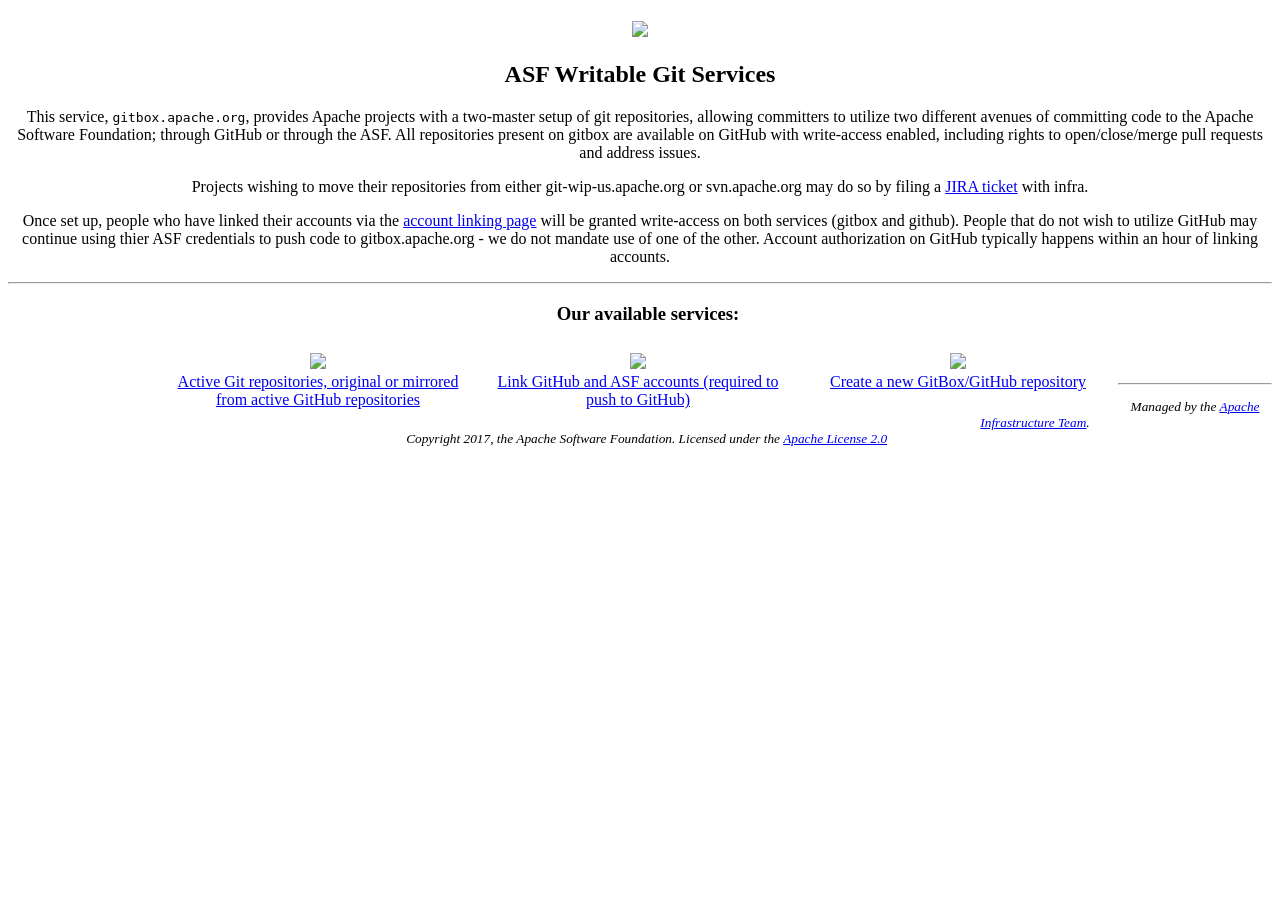
==== modules/gitbox/files/htdocs/index.html @ 64a57cdc "Elaborate on gitbox. No functional change." ====
<!DOCTYPE HTML>
<html>
<head>
<meta charset="utf8">
<link rel="shortcut icon" href="/favicon.ico">
<title>ASF Writable Git Services!</title>

    <link rel="stylesheet" href="css/foundation.min.css">
</head>
<body>
    
<div style="text-align: center;">
    <p>
    <a href='/'><img src='https://www.apache.org/img/asf_logo.png' style='padding-top: 5px;'/></a>
    </p>
    <h2>ASF Writable Git Services</h2>
<p>This service, <code>gitbox.apache.org</code>, provides Apache projects with a two-master setup of git repositories, allowing committers to utilize two different avenues of committing code to the Apache Software Foundation; through GitHub or through the ASF. All repositories present on gitbox are available on GitHub with write-access enabled, including rights to open/close/merge pull requests and address issues. </p>
<p>Projects wishing to move their repositories from either git-wip-us.apache.org or svn.apache.org may do so by filing a  <a href="https://issues.apache.org/jira/browse/INFRA">JIRA ticket</a>  with infra. </p>
<p>Once set up, people who have linked their accounts via the  <a href="/setup/">account linking page</a>  will be granted write-access on both services (gitbox and github). People that do not wish to utilize GitHub may continue using thier ASF credentials to push code to gitbox.apache.org - we do not mandate use of one of the other. Account authorization on GitHub typically happens within an hour of linking accounts. </p>
<hr/>
</div>

<div style="padding-left: 1em; padding-bottom: 2em; margin: 0 auto; text-align: center; width: 980px;">
<h3>Our available services:</h3>

<div style="float: left; width: 300px; margin: 10px; text-align: center;">
    <a href="/repos/asf">
        <img src="images/git.png" style="height: 100px;"/><br/>
        Active Git repositories, original or mirrored from active GitHub repositories
    </a>
</div>
 
<div style="float: left; width: 300px; margin: 10px; text-align: center;">
    <a href="/setup/">
        <img src="images/gitbox.png" style="height: 100px;"/><br/>
        Link GitHub and ASF accounts (required to push to GitHub)
    </a>
</div>

<div style="float: left; width: 300px; margin: 10px; text-align: center;">
    <a href="/setup/newrepo.html">
        <img src="images/newrepo.png" style="height: 100px;"/><br/>
        Create a new GitBox/GitHub repository
    </a>
</div>

</div>

<hr/>
<p style="font-size: smaller; font-style: italic; text-align: center; padding-left: 1em;">
    Managed by the <a href="https://infra.apache.org/">Apache Infrastructure Team</a>.<br/>
    Copyright 2017, the Apache Software Foundation.
    Licensed under the <a href="http://www.apache.org/licenses/LICENSE-2.0">Apache License 2.0</a>
</p>

    <!-- foundation bundles jquery 2.2.4. we'll fetch from a CDN. -->
    <script src="https://ajax.googleapis.com/ajax/libs/jquery/2.2.4/jquery.min.js"></script>
    <script src="js/vendor/what-input.js"></script>
    <script src="js/vendor/foundation.min.js"></script>
    <script src="js/app.js"></script>
</body>
</html>
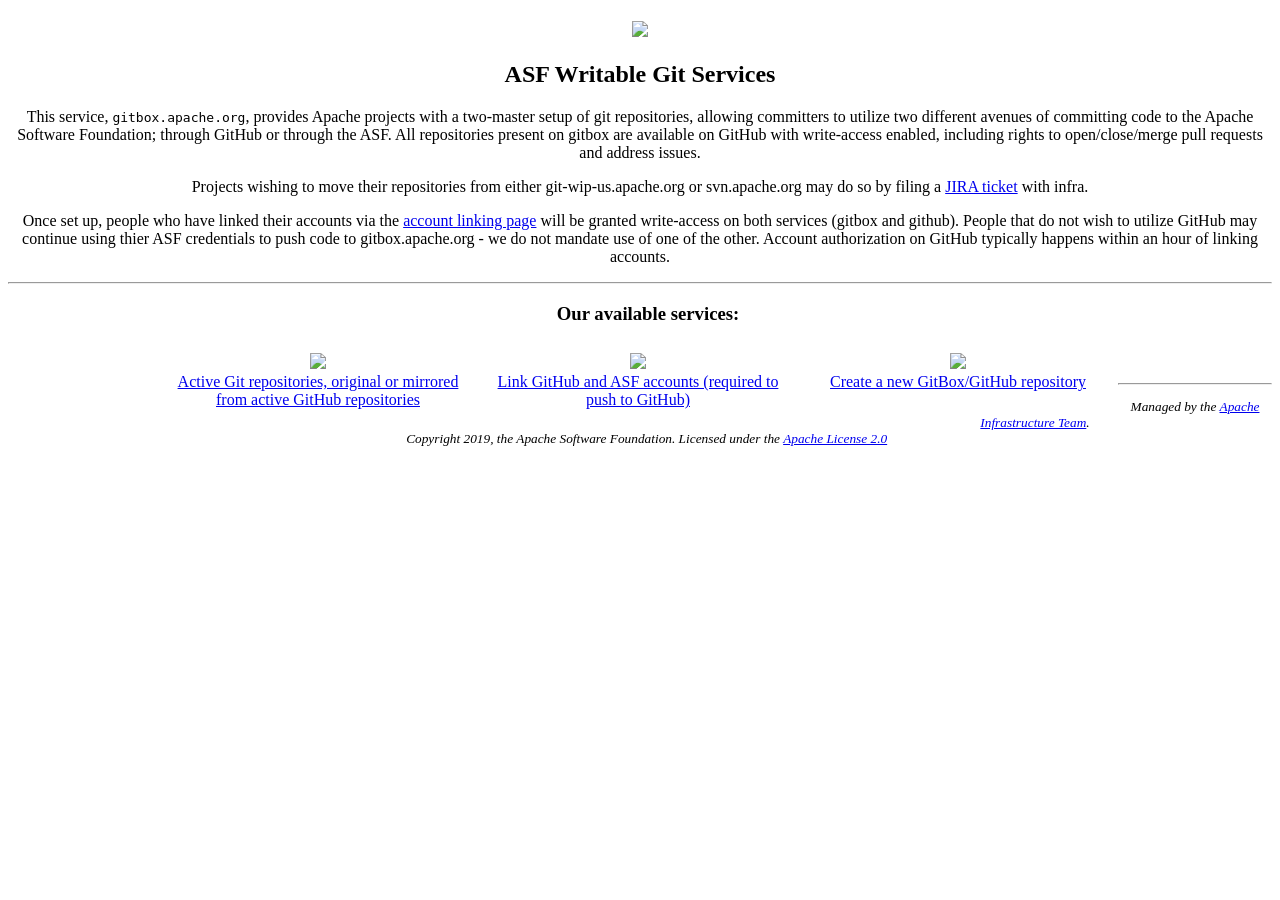
==== commit da6b9706: "OF: Happy new year.." ====
--- a/modules/gitbox/files/htdocs/index.html
+++ b/modules/gitbox/files/htdocs/index.html
@@ -49,7 +49,7 @@
 <hr/>
 <p style="font-size: smaller; font-style: italic; text-align: center; padding-left: 1em;">
     Managed by the <a href="https://infra.apache.org/">Apache Infrastructure Team</a>.<br/>
-    Copyright 2017, the Apache Software Foundation.
+    Copyright 2019, the Apache Software Foundation.
     Licensed under the <a href="http://www.apache.org/licenses/LICENSE-2.0">Apache License 2.0</a>
 </p>
 
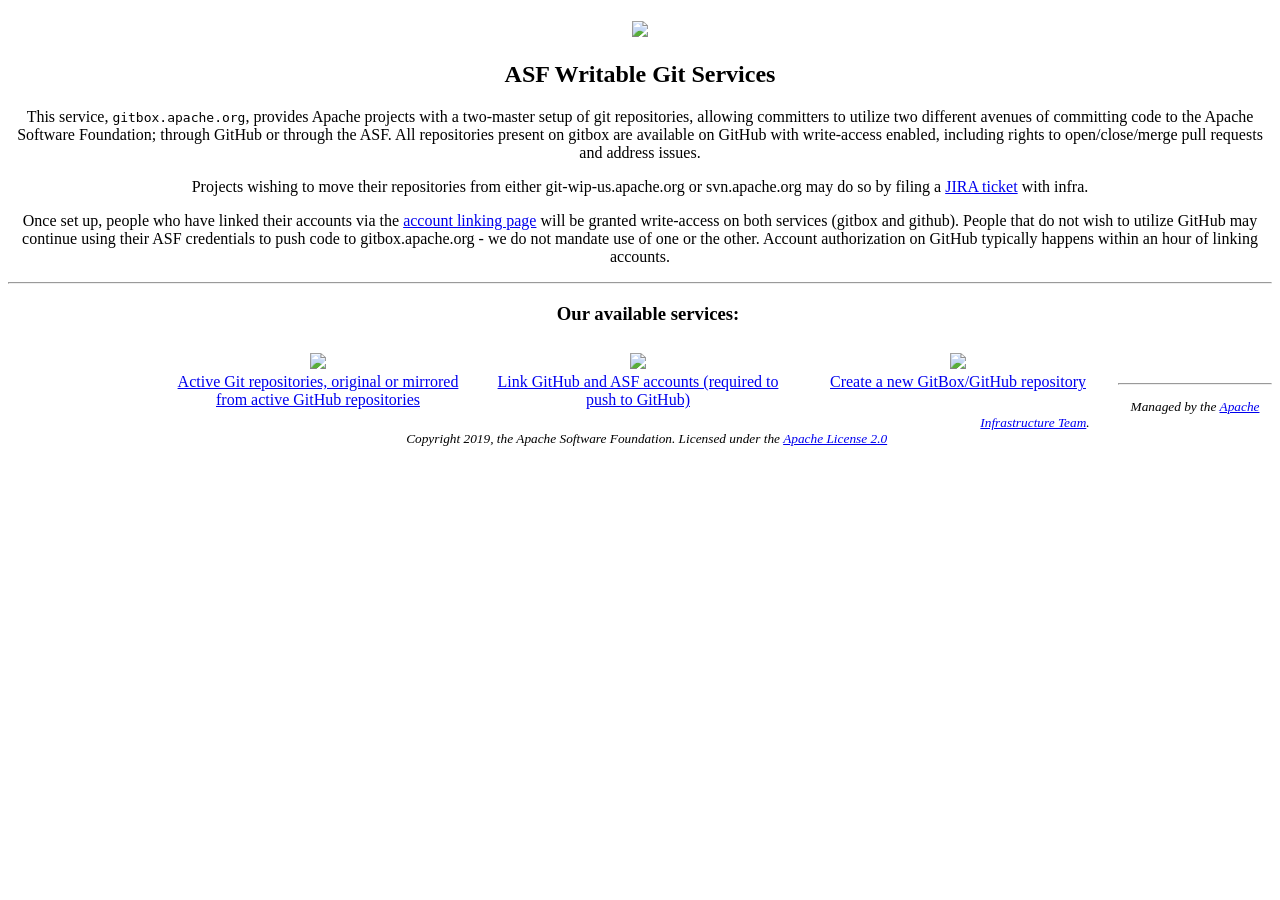
==== commit d4fe452a: "OF: typos" ====
--- a/modules/gitbox/files/htdocs/index.html
+++ b/modules/gitbox/files/htdocs/index.html
@@ -16,7 +16,7 @@
     <h2>ASF Writable Git Services</h2>
 <p>This service, <code>gitbox.apache.org</code>, provides Apache projects with a two-master setup of git repositories, allowing committers to utilize two different avenues of committing code to the Apache Software Foundation; through GitHub or through the ASF. All repositories present on gitbox are available on GitHub with write-access enabled, including rights to open/close/merge pull requests and address issues. </p>
 <p>Projects wishing to move their repositories from either git-wip-us.apache.org or svn.apache.org may do so by filing a  <a href="https://issues.apache.org/jira/browse/INFRA">JIRA ticket</a>  with infra. </p>
-<p>Once set up, people who have linked their accounts via the  <a href="/setup/">account linking page</a>  will be granted write-access on both services (gitbox and github). People that do not wish to utilize GitHub may continue using thier ASF credentials to push code to gitbox.apache.org - we do not mandate use of one of the other. Account authorization on GitHub typically happens within an hour of linking accounts. </p>
+<p>Once set up, people who have linked their accounts via the  <a href="/setup/">account linking page</a>  will be granted write-access on both services (gitbox and github). People that do not wish to utilize GitHub may continue using their ASF credentials to push code to gitbox.apache.org - we do not mandate use of one or the other. Account authorization on GitHub typically happens within an hour of linking accounts. </p>
 <hr/>
 </div>
 
